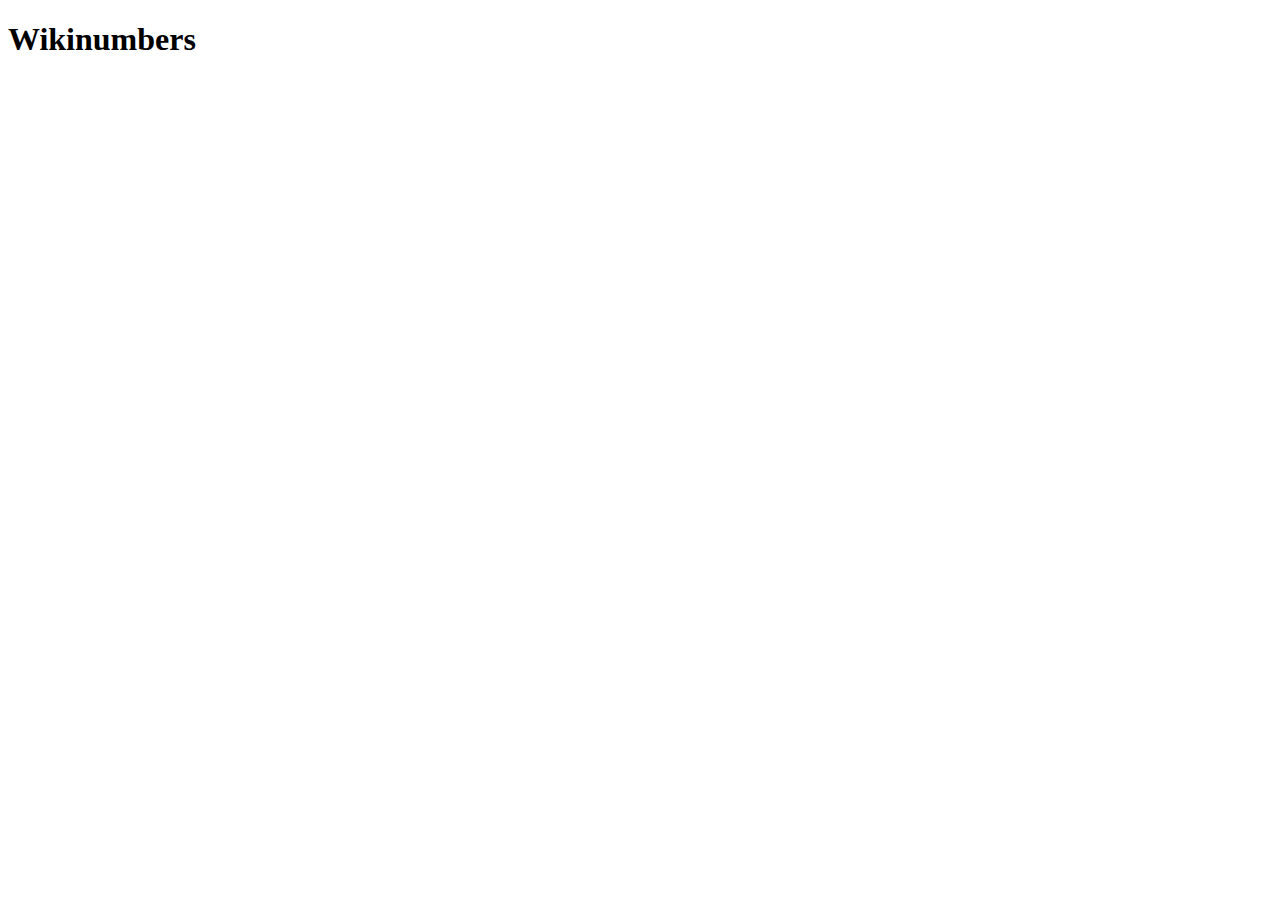
==== credits.html @ f0a53d60 "added main menu" ====
<!DOCTYPE html>
<html lang="de">
  <head>
    <meta charset="UTF-8" />
    <meta name="viewport" content="width=device-width, initial-scale=1.0" />
    <link rel="icon" type="image/png" href="./favicon.png" />
    <title>Wikinumbers</title>
  </head>
  <body>
    <main>
      <h1>Wikinumbers</h1>
    </main>
  </body>
</html>
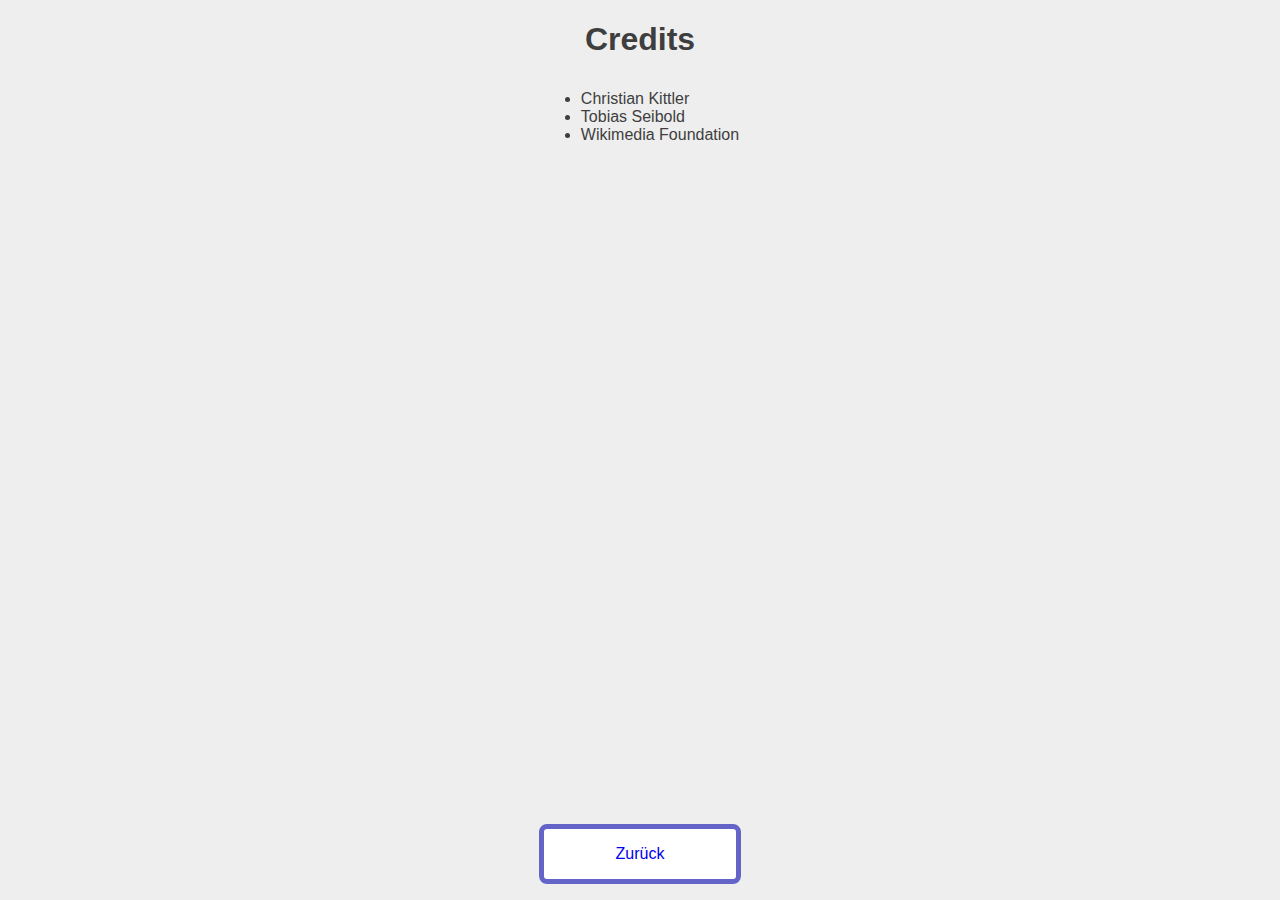
==== commit a57422b0: "credits" ====
--- a/credits.html
+++ b/credits.html
@@ -4,11 +4,18 @@
     <meta charset="UTF-8" />
     <meta name="viewport" content="width=device-width, initial-scale=1.0" />
     <link rel="icon" type="image/png" href="./favicon.png" />
+    <link rel="stylesheet" href="./styles/shared.css" />
     <title>Wikinumbers</title>
   </head>
   <body>
-    <main>
-      <h1>Wikinumbers</h1>
+    <a href="./index.html" class="btn back-btn">Zurück</a>
+    <main class="container">
+      <h1>Credits</h1>
+      <ul>
+        <li>Christian Kittler</li>
+        <li>Tobias Seibold</li>
+        <li>Wikimedia Foundation</li>
+      </ul>
     </main>
   </body>
 </html>
--- a/styles/shared.css
+++ b/styles/shared.css
@@ -0,0 +1,43 @@
+body {
+    font-family: sans-serif;
+    color: rgb(62, 62, 62);
+    background: #eee;
+    margin: 0;
+    padding: 0;
+}
+
+.container {
+    width: 100vw;
+    height: 100vh;
+    display: flex;
+    flex-direction: column;
+    align-items: center;
+    justify-content: stretch;
+    gap: 1rem;
+}
+
+h1 {
+    margin-bottom: 0;
+}
+
+.btn {
+    width: 8rem;
+    text-decoration: none;
+    padding: 1rem 2rem;
+    border: 5px solid rgb(100, 100, 200);
+    text-align: center;
+    background-color: white;
+    border-radius: 0.5rem;
+    cursor: pointer;
+}
+
+.btn:hover {
+    border-color: rgb(150, 150, 250);
+}
+
+.back-btn {
+    position: absolute;
+    bottom: 1rem;
+    left: 50%;
+    transform: translateX(-50%);
+}